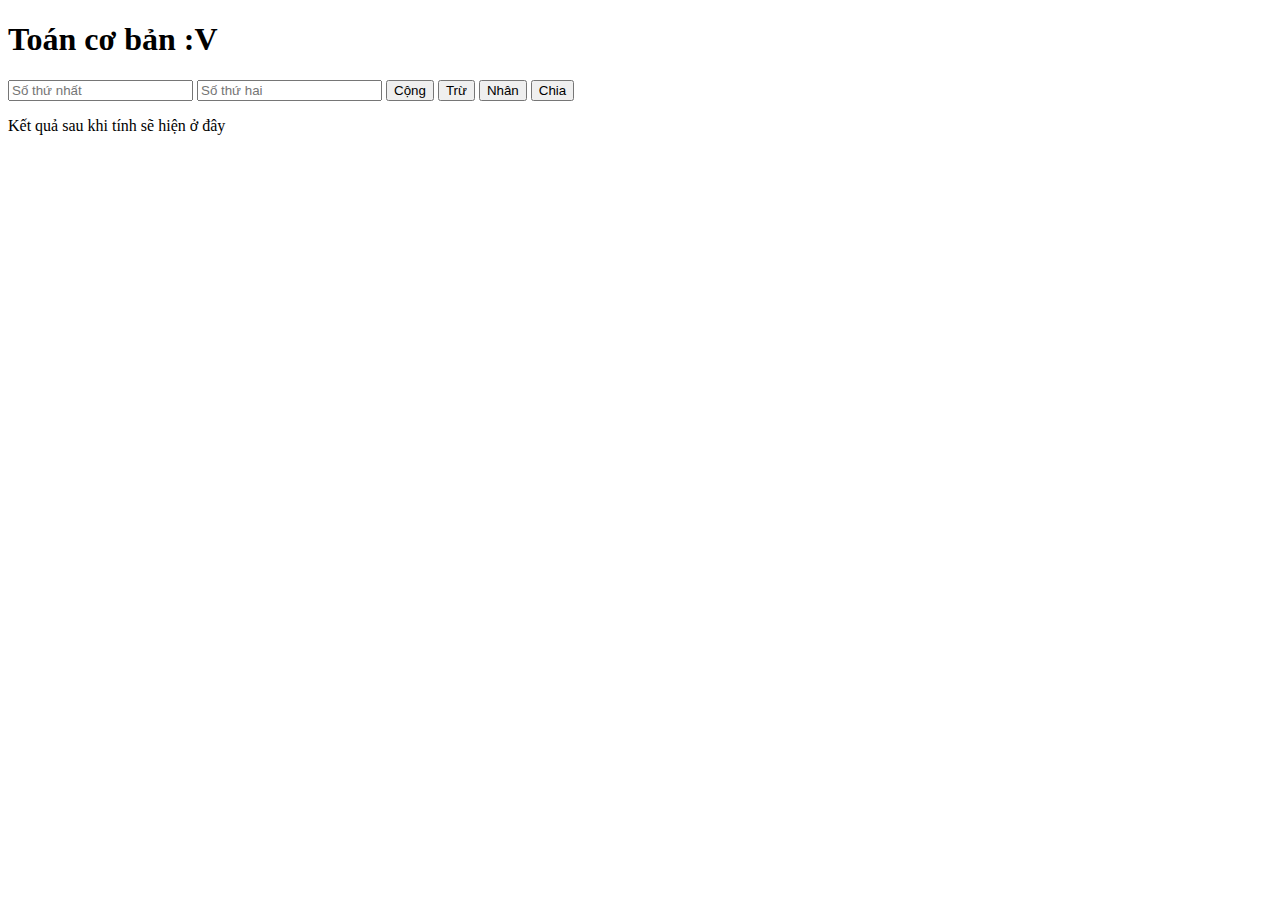
==== math/index.html @ f24f404b "Add files via upload" ====
<!DOCTYPE html>
<html lang="en">
<head>
    <meta charset="UTF-8">
    <meta name="viewport" content="width=device-width, initial-scale=1.0">
    <title>math</title>
    <script src="index.js"></script>
</head>
<body>

<h1>Toán cơ bản :V</h1>

<input type="number" id="num1" placeholder="Số thứ nhất">
<input type="number" id="num2" placeholder="Số thứ hai">

<button onclick="add()">Cộng</button>
<button onclick="subtract()">Trừ</button>
<button onclick="multiply()">Nhân</button>
<button onclick="divide()">Chia</button>

<p id="result">Kết quả sau khi tính sẽ hiện ở đây</p>

</body>
</html>
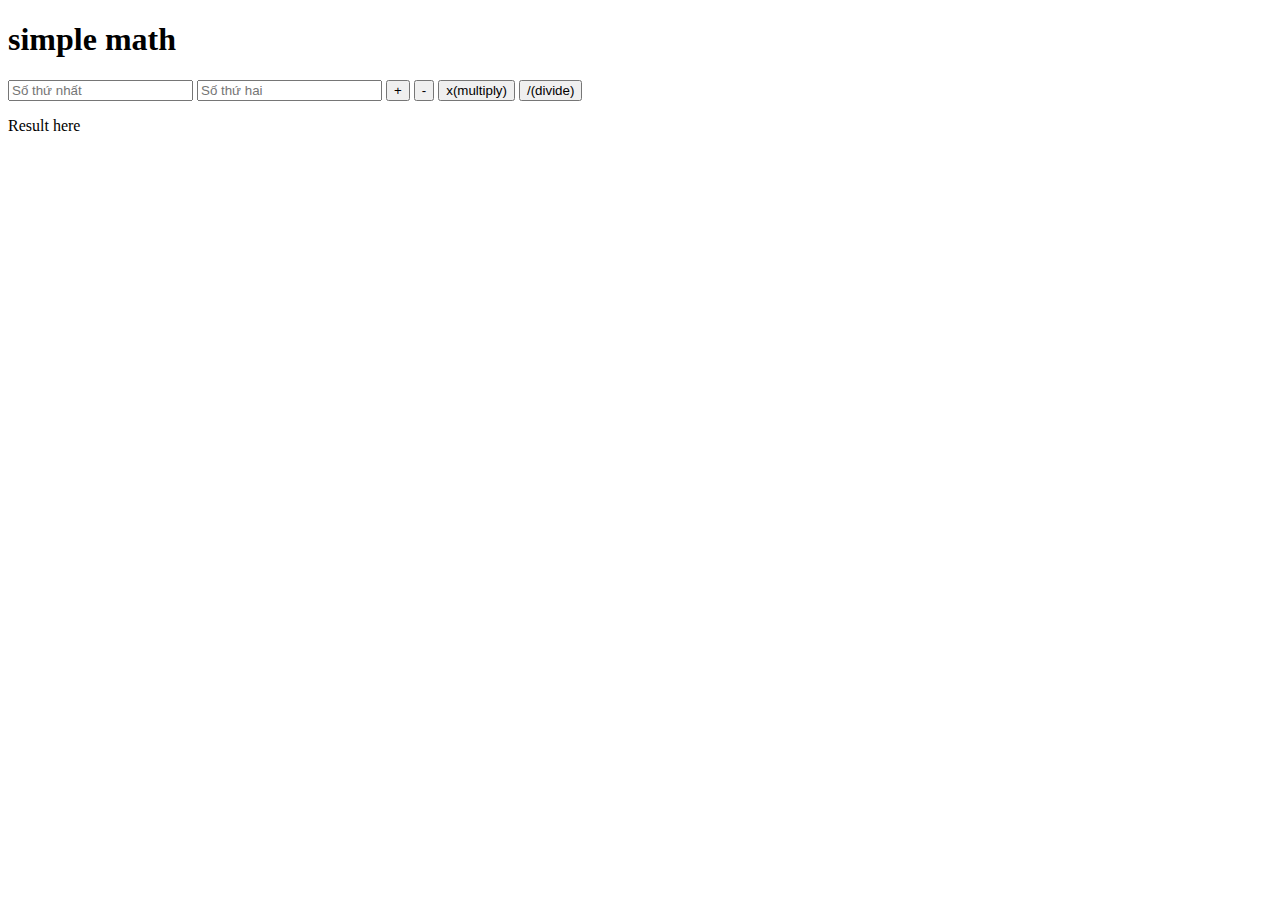
==== commit e5e71e24: "a" ====
--- a/math/index.html
+++ b/math/index.html
@@ -8,17 +8,17 @@
 </head>
 <body>
 
-<h1>Toán cơ bản :V</h1>
+<h1>simple math</h1>
 
 <input type="number" id="num1" placeholder="Số thứ nhất">
 <input type="number" id="num2" placeholder="Số thứ hai">
 
-<button onclick="add()">Cộng</button>
-<button onclick="subtract()">Trừ</button>
-<button onclick="multiply()">Nhân</button>
-<button onclick="divide()">Chia</button>
+<button onclick="add()">+</button>
+<button onclick="subtract()">-</button>
+<button onclick="multiply()">x(multiply)</button>
+<button onclick="divide()">/(divide)</button>
 
-<p id="result">Kết quả sau khi tính sẽ hiện ở đây</p>
+<p id="result">Result here</p>
 
 </body>
 </html>
